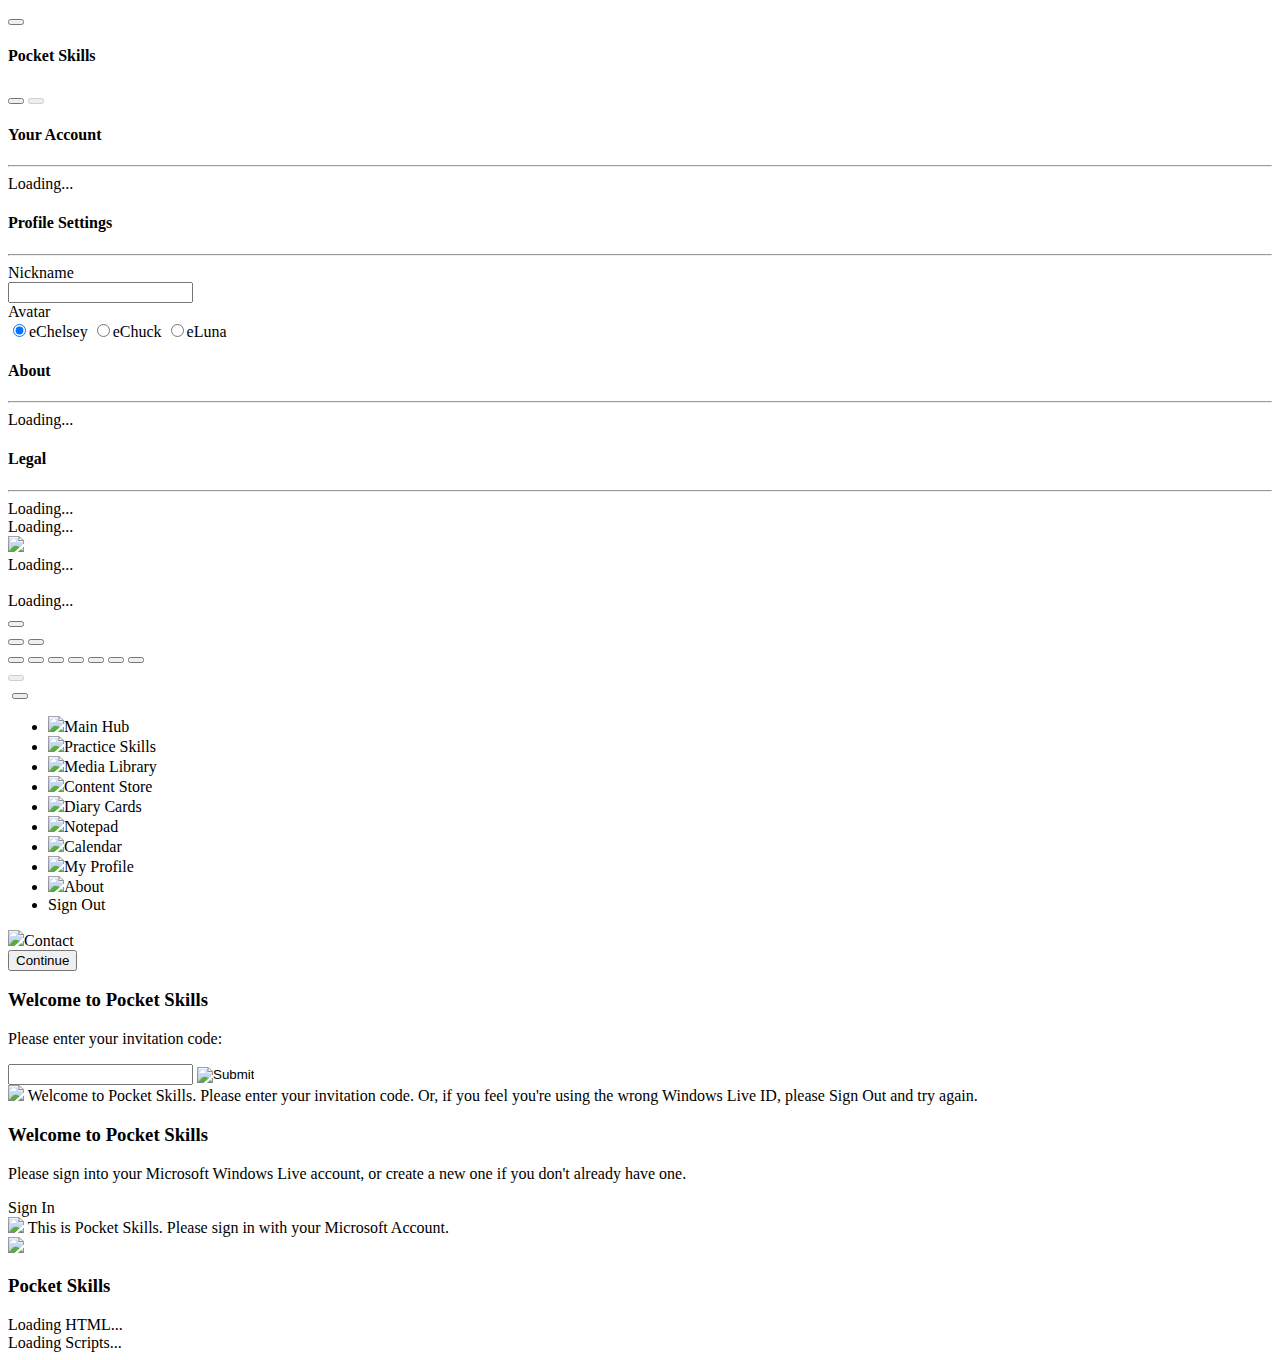
==== PocketSkills/index.html @ 1bda74bd "Update index.html" ====
﻿<!doctype html>
<html lang="en-us">
<head>
    <title>Jerry Pocket Skills</title>

    <meta charset="utf-8">
    <meta http-equiv="X-UA-Compatible" content="IE=edge,chrome=1">
    <meta name="MobileOptimized" content="device-width" />
    <meta name="HandheldFriendly" content="true" />
    <meta name="viewport" content="width=device-width, initial-scale=1, maximum-scale=1 user-scalable=no" />

    <meta name="theme-color" content="#333333">
    <meta name="msapplication-config" content="browserconfig.xml">
    <meta name="apple-mobile-web-app-capable" content="yes">
    <link rel="apple-touch-icon" href="apple-touch-icon.png">
    <link rel="apple-touch-icon" sizes="180x180" href="/styles/images/apple-touch-icon.png">
    <link rel="icon" type="image/png" sizes="32x32" href="/styles/images/favicon-32x32.png">
    <link rel="icon" type="image/png" sizes="16x16" href="/styles/images/favicon-16x16.png">
    <link rel="mask-icon" href="/styles/images/safari-pinned-tab.svg" color="#3fa9f5">
    <link rel="shortcut icon" href="favicon.ico">
    <link rel="manifest" href="manifest.json">

    <link rel="stylesheet" href="https://cdnjs.cloudflare.com/ajax/libs/normalize/8.0.0/normalize.min.css">
    <link rel="stylesheet" href="https://cdnjs.cloudflare.com/ajax/libs/jqueryui/1.12.1/jquery-ui.min.css">
    <link rel="stylesheet" href="/styles/main.css">
    <link rel="stylesheet" href="/styles/hub.css">
    <link rel="stylesheet" href="/styles/conversation.css">
    <link rel="stylesheet" href="/styles/agent.css">
    <link rel="stylesheet" href="/styles/diarycards.css">
    <link rel="stylesheet" href="/styles/notepad.css">
    <link rel="stylesheet" href="/styles/calendar.css">
    <link rel="stylesheet" href="/styles/skills.css">
    <link rel="stylesheet" href="/styles/library.css">
    <link rel="stylesheet" href="/styles/store.css">
    <!--<link rel="stylesheet" href="styles/debug.css">-->
</head>
<body id="main">
    <header id="mainHeader">
        <button id="mainButton"></button>
        <h4 id="mainTitle">Pocket Skills</h4>
        <button id="mainSparkles" data-screen="#Store">
            <div id="mainPoints"></div>
        </button>
        <button id="mainHamburger" disabled></button>
    </header>

    <div id="mainContent">
        <div id="Hub">
            <!-- Generated by hub.js -->
        </div>
        <div id="Account" class="autoload screen" name="My Profile">
            <h4>Your Account</h4>
            <hr />
            <div id="AccountAccountText">Loading...</div>
        </div>
        <div id="Profile" class="autoload screen" name="My Profile">
            <h4>Profile Settings</h4>
            <hr />
            <flex>
                <label for="username">Nickname</label>
                <div>
                    <input id="username" type="text" name="UserName" />
                </div>
            </flex>
            <flex>
                <label>Avatar</label>
                <div class="avatars">
                    <input id="eChelsey" type="radio" name="Avatar" value="eChelsey" checked /><label for="eChelsey">eChelsey</label>
                    <input id="eChuck" type="radio" name="Avatar" value="eChuck" /><label for="eChuck">eChuck</label>
                    <input id="eLuna" type="radio" name="Avatar" value="eLuna" /><label for="eLuna">eLuna</label>
                </div>
            </flex>
        </div>
        <div id="About" class="autoload screen" name="About">
            <h4>About</h4>
            <hr />
            <div id="AboutAboutText">Loading...</div>
            <h4>Legal</h4>
            <hr />
            <div id="AboutLegalText">Loading...</div>
        </div>
        <div id="Calendar" class="screen" name="Calendar">
            <!-- Contents filled in by calendar.js -->
        </div>
        <div id="Notepad" class="screen" name="Your Notes">
            <!-- Contents filled in by notepad.js -->
        </div>
        <div id="DiaryCards" class="screen" name="Diary Cards">
            <!-- Contents filled in by diarycards.js -->
        </div>
        <div id="Skills" class="screen" name="Practice Skills">
            <!-- Contents filled in by skills.js -->
        </div>
        <div id="Library" class="screen" name="Media Library">
            <!-- Contents filled in by library.js -->
        </div>
        <div id="Store" class="screen" name="Content Store">
            <!-- Contents filled in by store.js -->
        </div>
        <div id="Favorites" class="screen" name="Favorites">
            <!-- Contents filled in by favorites.js -->
        </div>
        <div id="Contact" class="contact screen" name="Contact">
            <div>
                <div class="contact-top">
                    <div id="ContactHeader">
                        Loading...
                    </div>
                </div>
                <div class="contact-middle">
                    <a id="ContactPhoneNumberLink" href="tel:">
                        <img src="Icons/Call_Icon.png" width="70" />
                    </a>
                    <div id="ContactPhoneNumber">
                        Loading...
                    </div>
                </div>
                <div class="contact-bottom">
                    <img width="70" id="ContactImage" />
                    <div id="ContactFooter">
                        Loading...
                    </div>
                </div>
            </div>
        </div>
    </div>

    <footer id="mainFooter">
        <button id="mainAgent"></button>
        <div id="mainNav">
            <button id="navBack"></button>
            <button id="navLeft"></button>
            <label id="navLabel"></label>
            <div id="navDots">
                <span class="submitted navDot"></span>
                <span class="active navDot"></span>
                <span class="navDot"></span>
            </div>
            <button id="navRight"></button>
            <button id="navForward"></button>
            <button id="navSave"></button>
            <button id="navDelete"></button>
            <button id="navSparkles"></button>
            <button id="navDone"></button>
            <button id="navNew"></button>
        </div>
        <button id="navDiaryCard" data-screen="#DiaryCards" disabled></button>
    </footer>

    <div id="mainMenu">
        <div id="mainMenuContent">
            <div id="mainMenuHeader">
                <div>
                    <span data-screen="#Account" class="mainMenuItem">
                        <img id="mainSignedInPic" />
                        <span id="mainSignedInName"></span>
                    </span>
                    <button id="mainHamburgerClose"></button>
                </div>
            </div>
            <ul id="mainMenuItems">
                <li data-screen="#"><span class="mainMenuItem"><img src="Icons/icon-menu-main-hub.png" />Main Hub</span></li>
                <!--<li data-screen="#Favorites"><span class="mainMenuItem"><img src="Icons/icon-menu-bookmarks.png" />Favorites</span></li>-->
                <li data-screen="#Skills"><span class="mainMenuItem"><img src="Icons/icon-menu-practice.png" />Practice Skills</span></li>
                <li data-screen="#Library"><span class="mainMenuItem"><img src="Icons/icon-menu-video.png" />Media Library</span></li>
                <li data-screen="#Store"><span class="mainMenuItem"><img src="Icons/icon-menu-store.png" />Content Store</span></li>
                <li data-screen="#DiaryCards"><span class="mainMenuItem"><img src="Icons/icon-menu-diarycard.png" />Diary Cards</span></li>
                <li data-screen="#Notepad"><span class="mainMenuItem"><img src="Icons/icon-menu-notepad.png" />Notepad</span></li>
                <li data-screen="#Calendar"><span class="mainMenuItem"><img src="Icons/icon-menu-calendar.png" />Calendar</span></li>
                <li data-screen="#Profile"><span class="mainMenuItem"><img src="Icons/icon-menu-my-profile.png" />My Profile</span></li>
                <li data-screen="#About"><span class="mainMenuItem"><img src="Icons/icon-menu-about.png" />About</span></li>
                <li id="windowsLiveSignOut"><span class="mainMenuItem"><img />Sign Out</span></li>
            </ul>
            <div id="mainMenuFooter">
                <div data-screen="#Contact"><span class="mainMenuItem"><img src="Icons/icon-menu-contact.png" />Contact</span></div>
            </div>
        </div>
    </div>

    <div id="mainOverlay">
        <div id="mainOverlayBackground"></div>
    </div>

    <div id="mainFirstRun" class="firstRun">
        <div id="mainFirstRunContent" class="firstRunContent">
            <div id="mainFirstRunLogo" class="firstRunLogo"></div>
            <div id="mainFirstRunText" class="firstRunText"></div>
        </div>
        <div id="mainFirstRunAccept"></div>
        <button id="mainFirstRunContinue" class="firstRunContinue">
            Continue
        </button>
    </div>

    <div id="mainInvitationBlocker" class="splashScreen">
        <div>
            <h3>Welcome to Pocket Skills</h3>
            <section id="mainInvitationError"></section>
            <section>
                <p>
                    Please enter your invitation code:
                </p>
                <form id="mainInvitationForm" action="#">
                    <input id="mainInvitationCode" type="text" maxlength="6" />
                    <input type="image" src="/Icons/RightArrow_Icon.png" />
                </form>
            </section>
            <section id="mainInvitationStatus"></section>
        </div>
        <div>
            <img src="/Icons/PocketSkills_Logo.png" />
            Welcome to Pocket Skills<span id="mainInvitationWelcomeName"></span>.  Please enter your invitation code.  Or, if you feel you're using the wrong Windows Live ID, please <span id="invitationSignOut">Sign Out</span> and try again.
        </div>
        <div class="copyright">
        </div>
    </div>

    <div id="mainLoginBlocker" class="splashScreen">
        <div>
            <h3>Welcome to Pocket Skills</h3>
            <section id="mainLoginError"></section>
            <section>
                <p>
                    Please sign into your Microsoft Windows Live account, or create a new one if you don't already have one.
                </p>
                <div id="windowsLiveSignIn" onclick="location.href = 'https://login.live.com/oauth20_authorize.srf?client_id=57d2f757-526c-45cb-b21f-29247ce3dfed&display=page&locale=en&redirect_uri=https://' + location.host + '/wlcallback.html&response_type=token&scope=wl.signin&state=redirect_type=auth&display=page&response_method=url&secure_cookie=false';">Sign In</div>
            </section>
            <section id="mainLoginStatus"></section>
        </div>
        <div>
            <img src="/Icons/PocketSkills_Logo.png" />
            This is Pocket Skills.  Please <span id="testSignIn" onclick="location.href='https://login.live.com/oauth20_authorize.srf?client_id=57d2f757-526c-45cb-b21f-29247ce3dfed&display=page&locale=en&redirect_uri=https://' + location.host + '/wlcallback.html&response_type=token&scope=wl.signin&state=redirect_type=auth&display=page&response_method=url&secure_cookie=false';">sign in</span> with your Microsoft Account.
        </div>
        <div class="copyright">
        </div>
    </div>

    <div id="mainLoadingScreen">
        <div>
            <img src="Styles/Images/loader.gif" width="100" />
            <h3>Pocket Skills</h3>
        </div>
        <div class="bottom">
            <!-- to contain content at bottom of screen -->
            <div>
                <!-- to center content -->
                <div id="mainLoadingStatus">
                    <div>Loading HTML...</div>
                </div>
            </div>
        </div>
    </div>

    <script>
        document.getElementById('mainLoadingStatus').innerHTML += '<div>Loading Scripts...</div>';
    </script>

    <script src="https://js.live.net/v5.0/wl.js"></script>
    <script src="https://cdnjs.cloudflare.com/ajax/libs/jquery/3.3.1/jquery.min.js"></script>
    <script src="https://cdnjs.cloudflare.com/ajax/libs/jqueryui/1.12.1/jquery-ui.min.js"></script>
    <script src="scripts/plugins.js"></script>
    <script src="scripts/azure.js"></script>
    <script src="scripts/storage.js"></script>
    <script src="scripts/hub.js"></script>
    <script src="scripts/conversation.js"></script>
    <script src="scripts/agent.js"></script>
    <script src="scripts/diarycards.js"></script>
    <script src="scripts/notepad.js"></script>
    <script src="scripts/calendar.js"></script>
    <script src="scripts/skills.js"></script>
    <script src="scripts/library.js"></script>
    <script src="scripts/store.js"></script>
    <script src="scripts/main.js"></script>
</body>
</html>
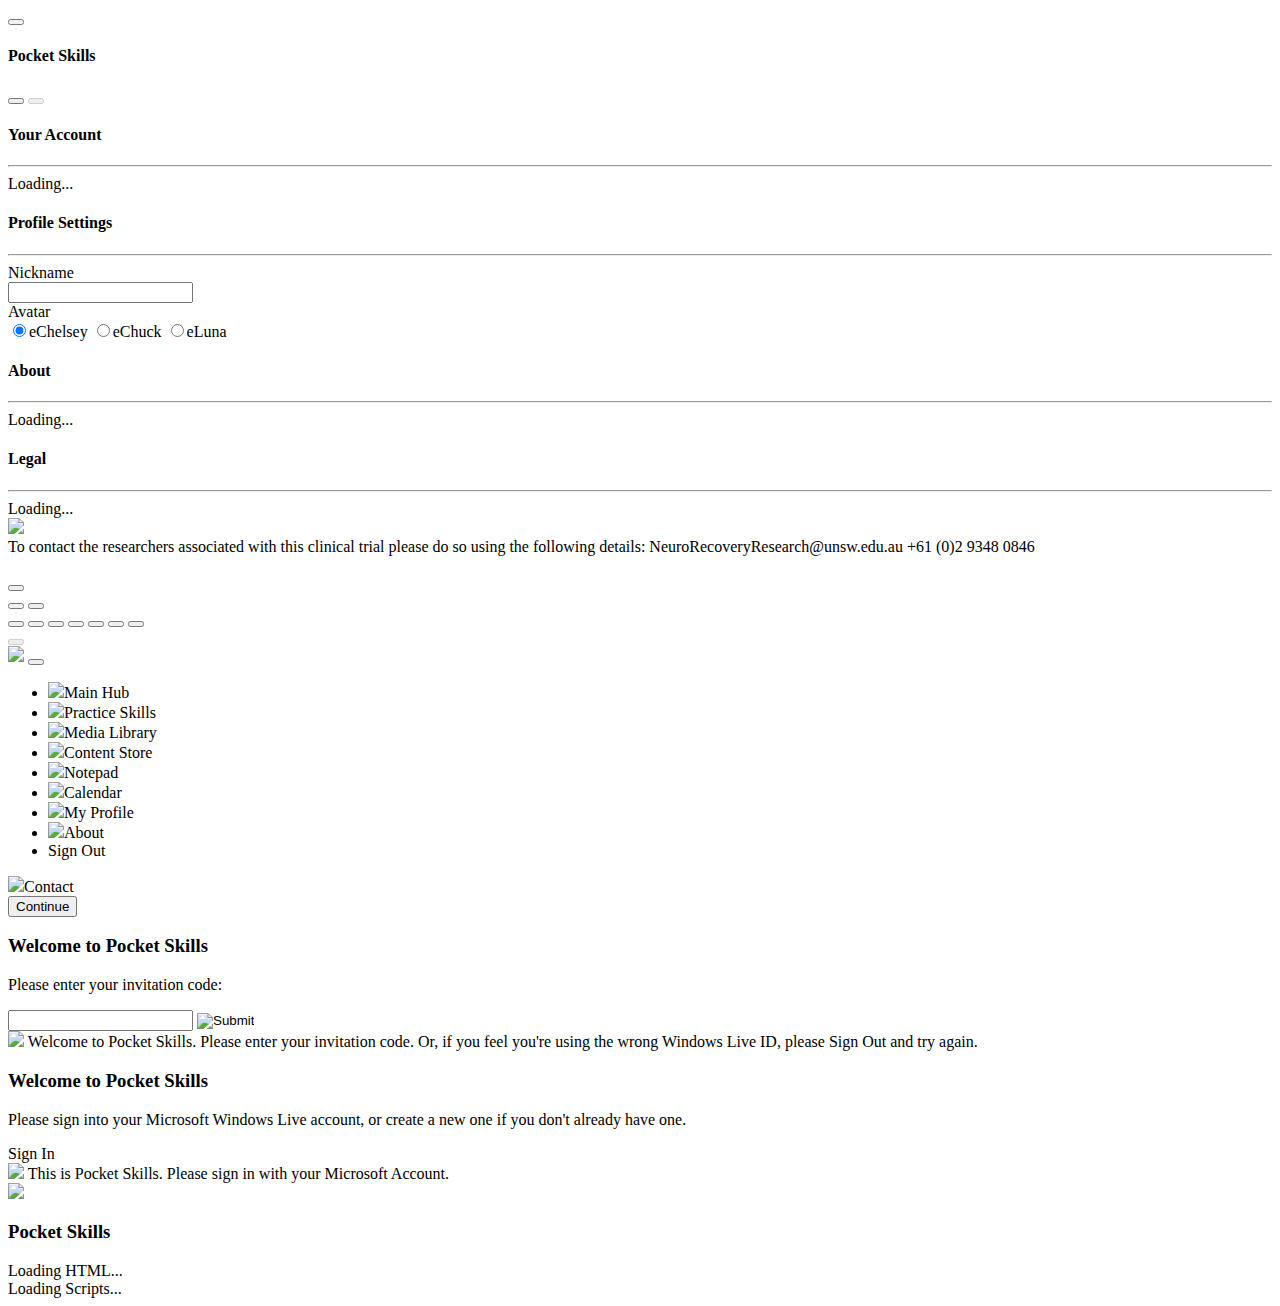
==== commit 93ececb0: "Update index.html" ====
--- a/PocketSkills/index.html
+++ b/PocketSkills/index.html
@@ -1,7 +1,7 @@
-﻿<!doctype html>
+<!doctype html>
 <html lang="en-us">
 <head>
-    <title>Jerry Pocket Skills</title>
+    <title>iDBT Pain</title>
 
     <meta charset="utf-8">
     <meta http-equiv="X-UA-Compatible" content="IE=edge,chrome=1">
@@ -104,7 +104,6 @@
             <div>
                 <div class="contact-top">
                     <div id="ContactHeader">
-                        Loading...
                     </div>
                 </div>
                 <div class="contact-middle">
@@ -112,13 +111,14 @@
                         <img src="Icons/Call_Icon.png" width="70" />
                     </a>
                     <div id="ContactPhoneNumber">
-                        Loading...
+                        To contact the researchers associated with this clinical trial please do so using the following details:
+                        NeuroRecoveryResearch@unsw.edu.au
+                        +61 (0)2 9348 0846
                     </div>
                 </div>
                 <div class="contact-bottom">
                     <img width="70" id="ContactImage" />
                     <div id="ContactFooter">
-                        Loading...
                     </div>
                 </div>
             </div>
@@ -152,7 +152,8 @@
             <div id="mainMenuHeader">
                 <div>
                     <span data-screen="#Account" class="mainMenuItem">
-                        <img id="mainSignedInPic" />
+                        <!--<img id="mainSignedInPic" />-->
+                        <img src="Icons/icon-menu-my-profile.png" />
                         <span id="mainSignedInName"></span>
                     </span>
                     <button id="mainHamburgerClose"></button>
@@ -164,7 +165,7 @@
                 <li data-screen="#Skills"><span class="mainMenuItem"><img src="Icons/icon-menu-practice.png" />Practice Skills</span></li>
                 <li data-screen="#Library"><span class="mainMenuItem"><img src="Icons/icon-menu-video.png" />Media Library</span></li>
                 <li data-screen="#Store"><span class="mainMenuItem"><img src="Icons/icon-menu-store.png" />Content Store</span></li>
-                <li data-screen="#DiaryCards"><span class="mainMenuItem"><img src="Icons/icon-menu-diarycard.png" />Diary Cards</span></li>
+                <!--<li data-screen="#DiaryCards"><span class="mainMenuItem"><img src="Icons/icon-menu-diarycard.png" />Diary Cards</span></li>-->
                 <li data-screen="#Notepad"><span class="mainMenuItem"><img src="Icons/icon-menu-notepad.png" />Notepad</span></li>
                 <li data-screen="#Calendar"><span class="mainMenuItem"><img src="Icons/icon-menu-calendar.png" />Calendar</span></li>
                 <li data-screen="#Profile"><span class="mainMenuItem"><img src="Icons/icon-menu-my-profile.png" />My Profile</span></li>
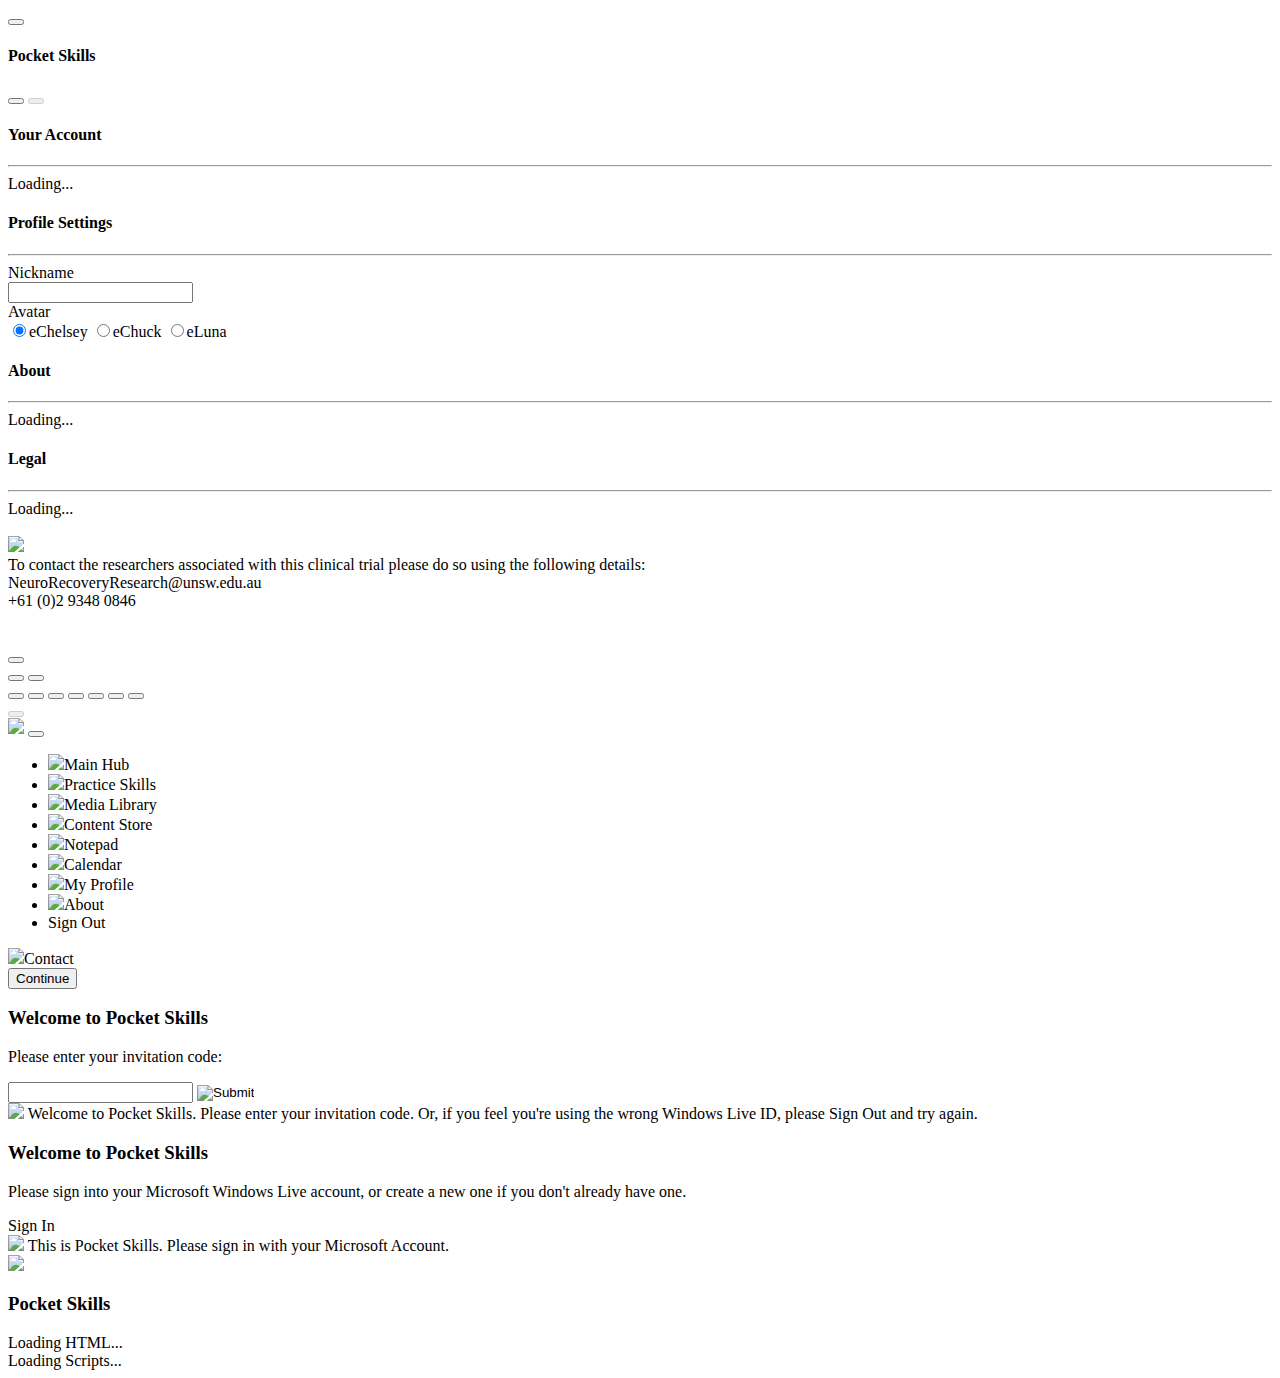
==== commit e7591d44: "Update index.html" ====
--- a/PocketSkills/index.html
+++ b/PocketSkills/index.html
@@ -104,6 +104,7 @@
             <div>
                 <div class="contact-top">
                     <div id="ContactHeader">
+                        <br>
                     </div>
                 </div>
                 <div class="contact-middle">
@@ -111,14 +112,15 @@
                         <img src="Icons/Call_Icon.png" width="70" />
                     </a>
                     <div id="ContactPhoneNumber">
-                        To contact the researchers associated with this clinical trial please do so using the following details:
-                        NeuroRecoveryResearch@unsw.edu.au
+                        To contact the researchers associated with this clinical trial please do so using the following details: <br>
+                        NeuroRecoveryResearch@unsw.edu.au <br>
                         +61 (0)2 9348 0846
                     </div>
                 </div>
                 <div class="contact-bottom">
                     <img width="70" id="ContactImage" />
                     <div id="ContactFooter">
+                        <br>
                     </div>
                 </div>
             </div>
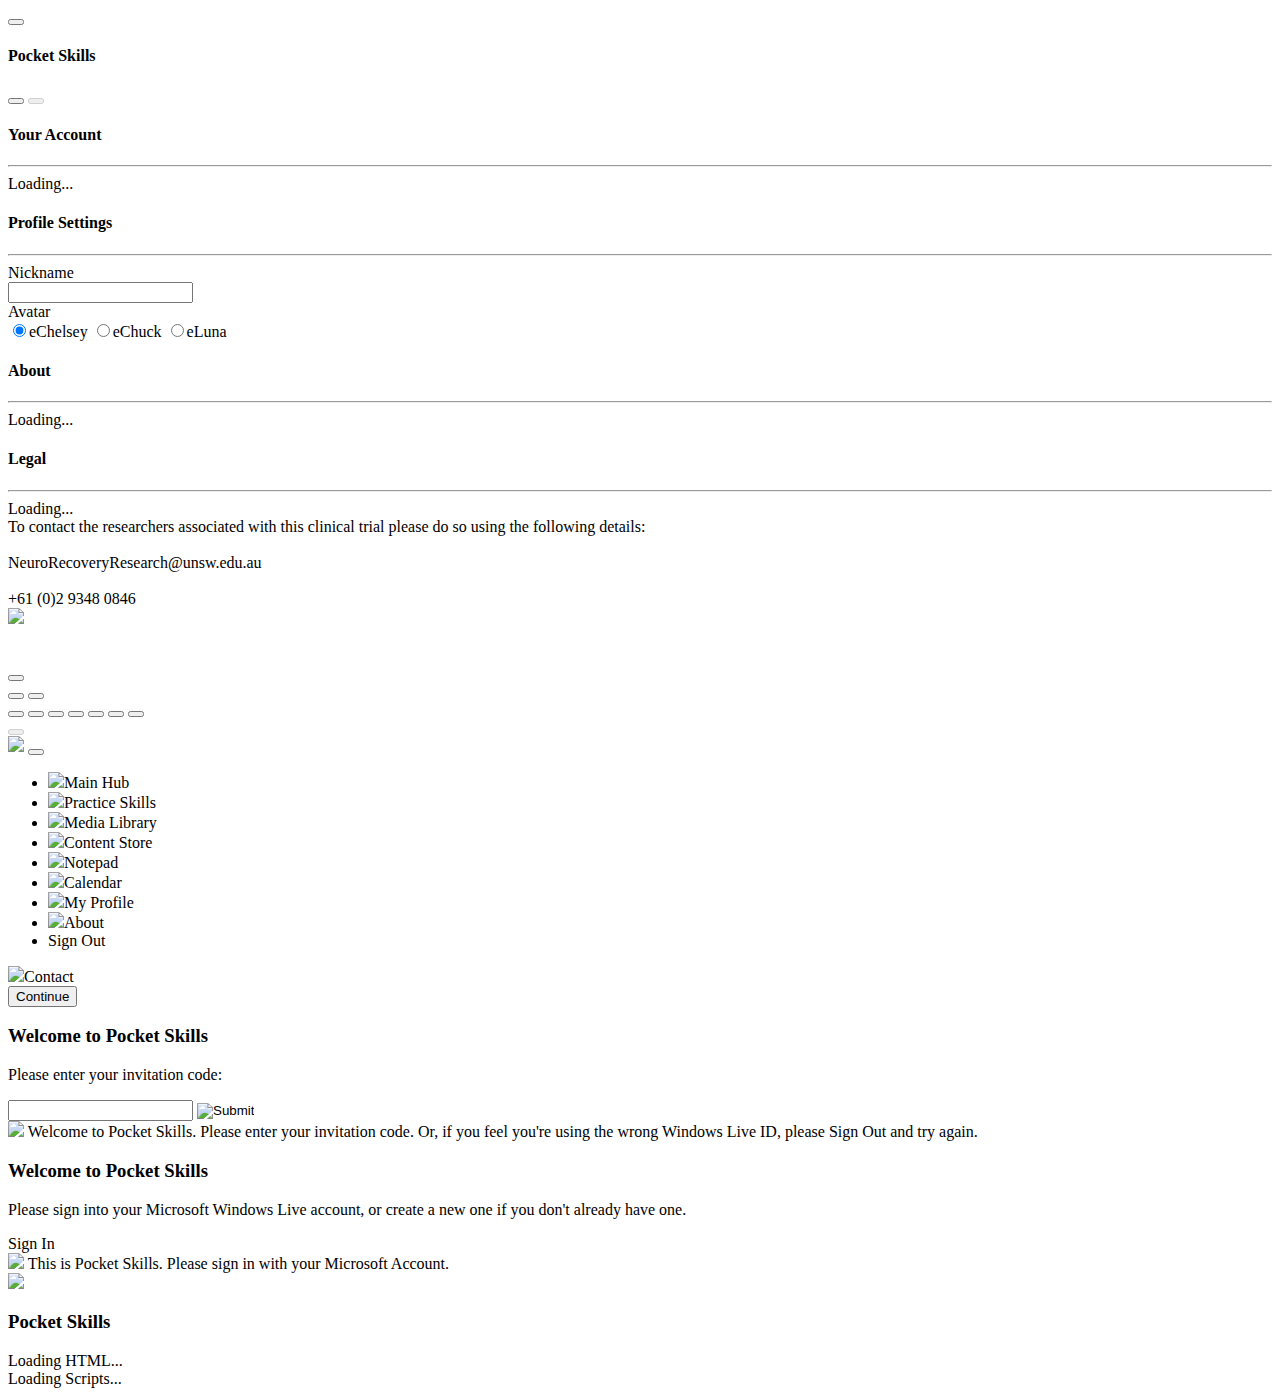
==== commit ce6482bb: "Update index.html" ====
--- a/PocketSkills/index.html
+++ b/PocketSkills/index.html
@@ -103,24 +103,27 @@
         <div id="Contact" class="contact screen" name="Contact">
             <div>
                 <div class="contact-top">
-                    <div id="ContactHeader">
-                        <br>
+                    <!--<div id="ContactHeader">
+                    </div>-->
+                    <div id="ContactPhoneNumber">
+                        
+                        To contact the researchers associated with this clinical trial please do so using the following details: <br /> <br />
+                        NeuroRecoveryResearch@unsw.edu.au <br /> <br />
+                        +61 (0)2 9348 0846 <br />
+
                     </div>
                 </div>
                 <div class="contact-middle">
                     <a id="ContactPhoneNumberLink" href="tel:">
                         <img src="Icons/Call_Icon.png" width="70" />
                     </a>
-                    <div id="ContactPhoneNumber">
-                        To contact the researchers associated with this clinical trial please do so using the following details: <br>
-                        NeuroRecoveryResearch@unsw.edu.au <br>
-                        +61 (0)2 9348 0846
+                    <div>
+                        <br>
                     </div>
                 </div>
                 <div class="contact-bottom">
                     <img width="70" id="ContactImage" />
                     <div id="ContactFooter">
-                        <br>
                     </div>
                 </div>
             </div>
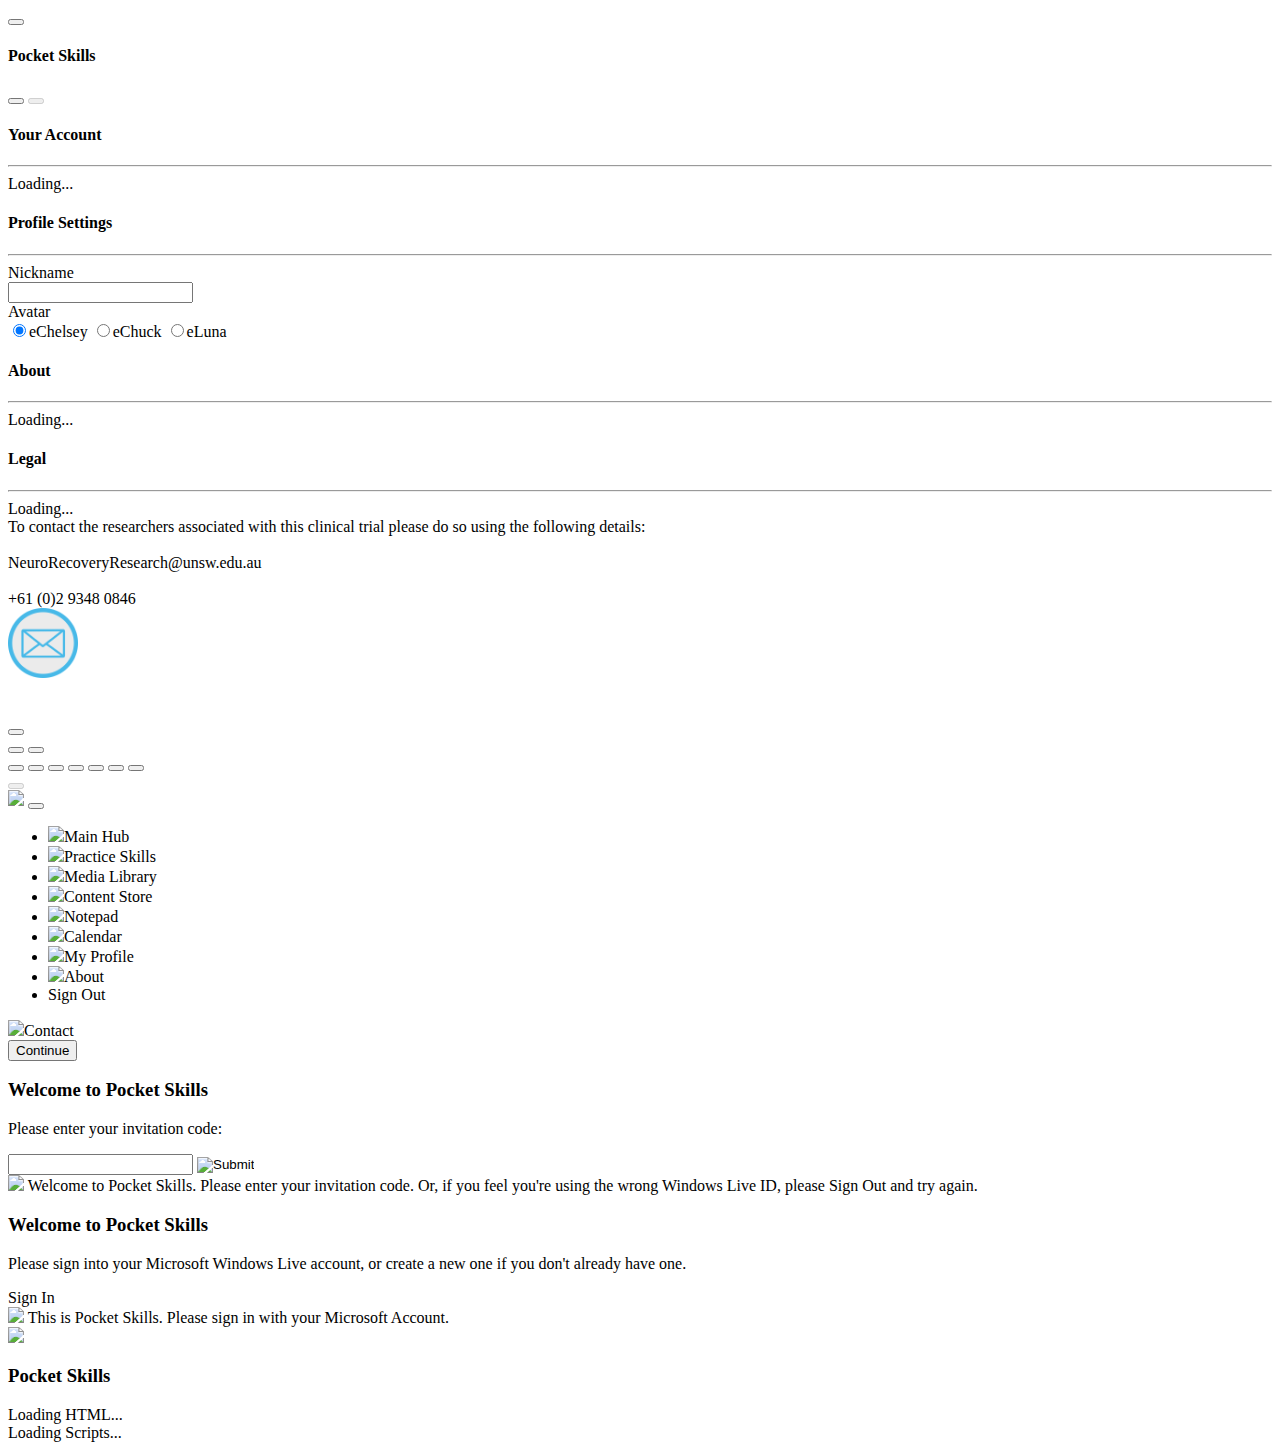
==== commit 4f6e0113: "Update index.html" ====
--- a/PocketSkills/index.html
+++ b/PocketSkills/index.html
@@ -106,16 +106,16 @@
                     <!--<div id="ContactHeader">
                     </div>-->
                     <div id="ContactPhoneNumber">
-                        
-                        To contact the researchers associated with this clinical trial please do so using the following details: <br /> <br />
-                        NeuroRecoveryResearch@unsw.edu.au <br /> <br />
-                        +61 (0)2 9348 0846 <br />
-
+                        <span>
+                            To contact the researchers associated with this clinical trial please do so using the following details: <br /> <br />
+                            NeuroRecoveryResearch@unsw.edu.au <br /> <br />
+                            +61 (0)2 9348 0846 <br />
+                        </span>
                     </div>
                 </div>
                 <div class="contact-middle">
                     <a id="ContactPhoneNumberLink" href="tel:">
-                        <img src="Icons/Call_Icon.png" width="70" />
+                        <img src="Icons/email_icon_2.png" width="70" />
                     </a>
                     <div>
                         <br>
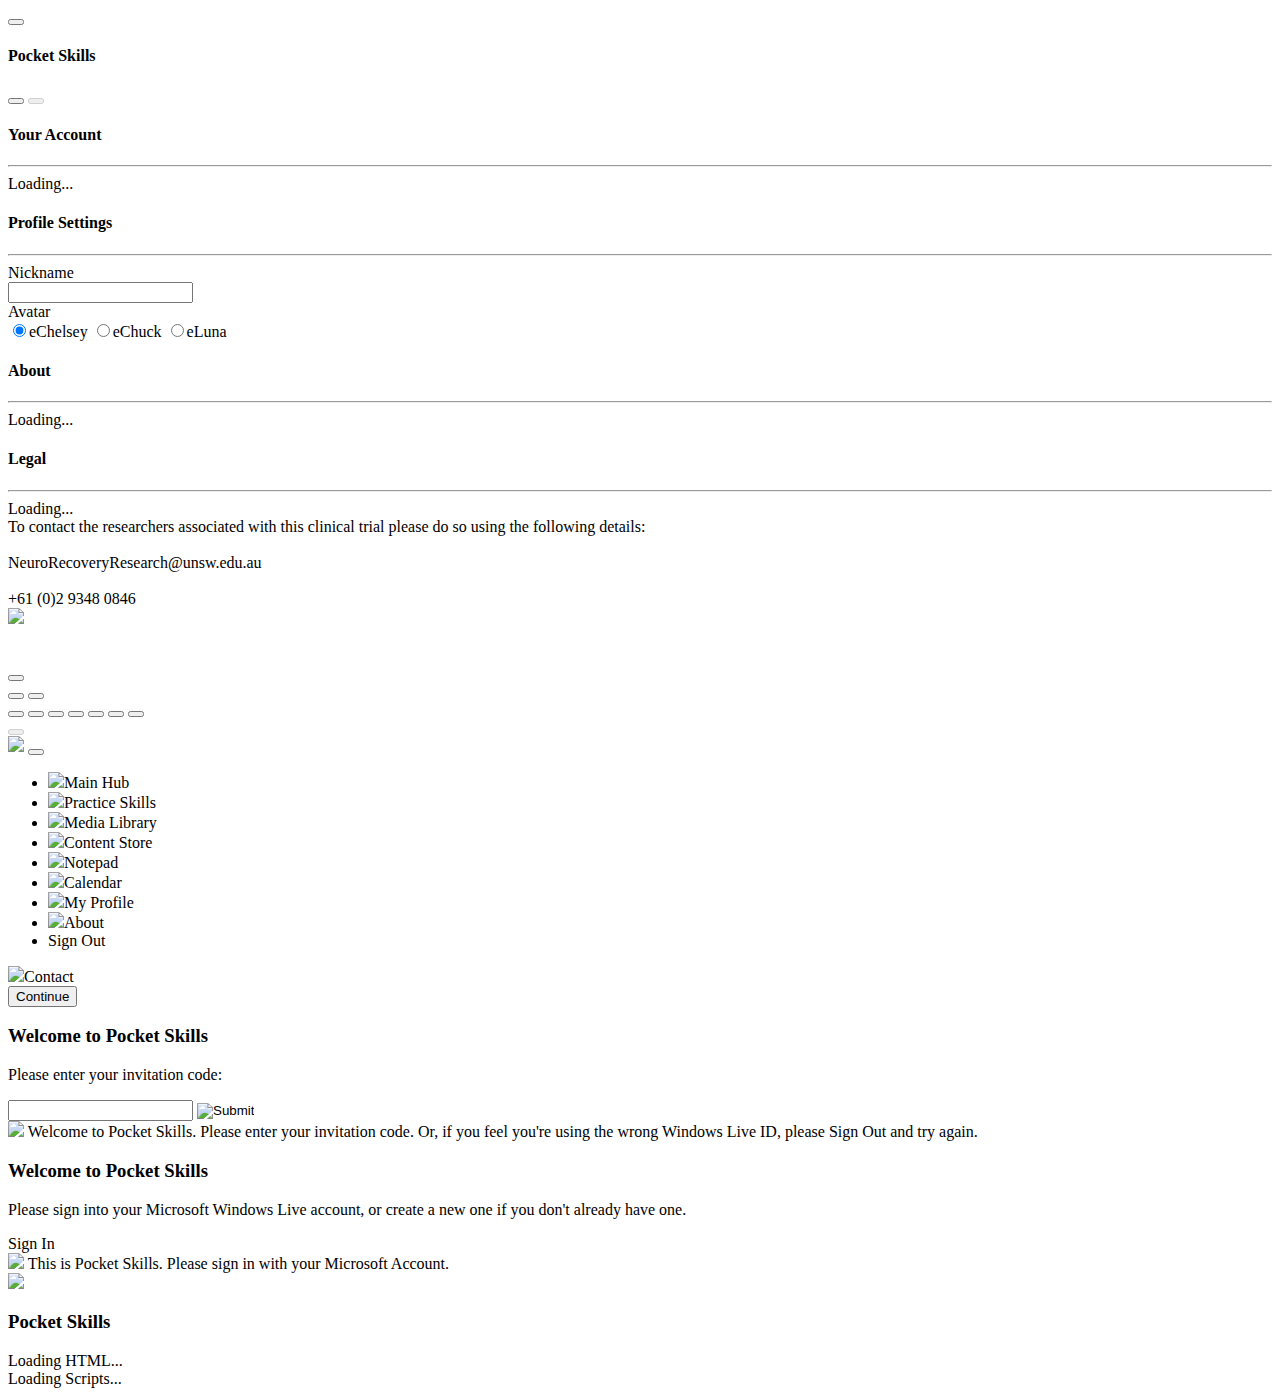
==== commit 2ab411c4: "Update index.html" ====
--- a/PocketSkills/index.html
+++ b/PocketSkills/index.html
@@ -115,7 +115,7 @@
                 </div>
                 <div class="contact-middle">
                     <a id="ContactPhoneNumberLink" href="tel:">
-                        <img src="Icons/email_icon_2.png" width="70" />
+                        <img src="/Icons/Email_Icon.png" width="70" />
                     </a>
                     <div>
                         <br>
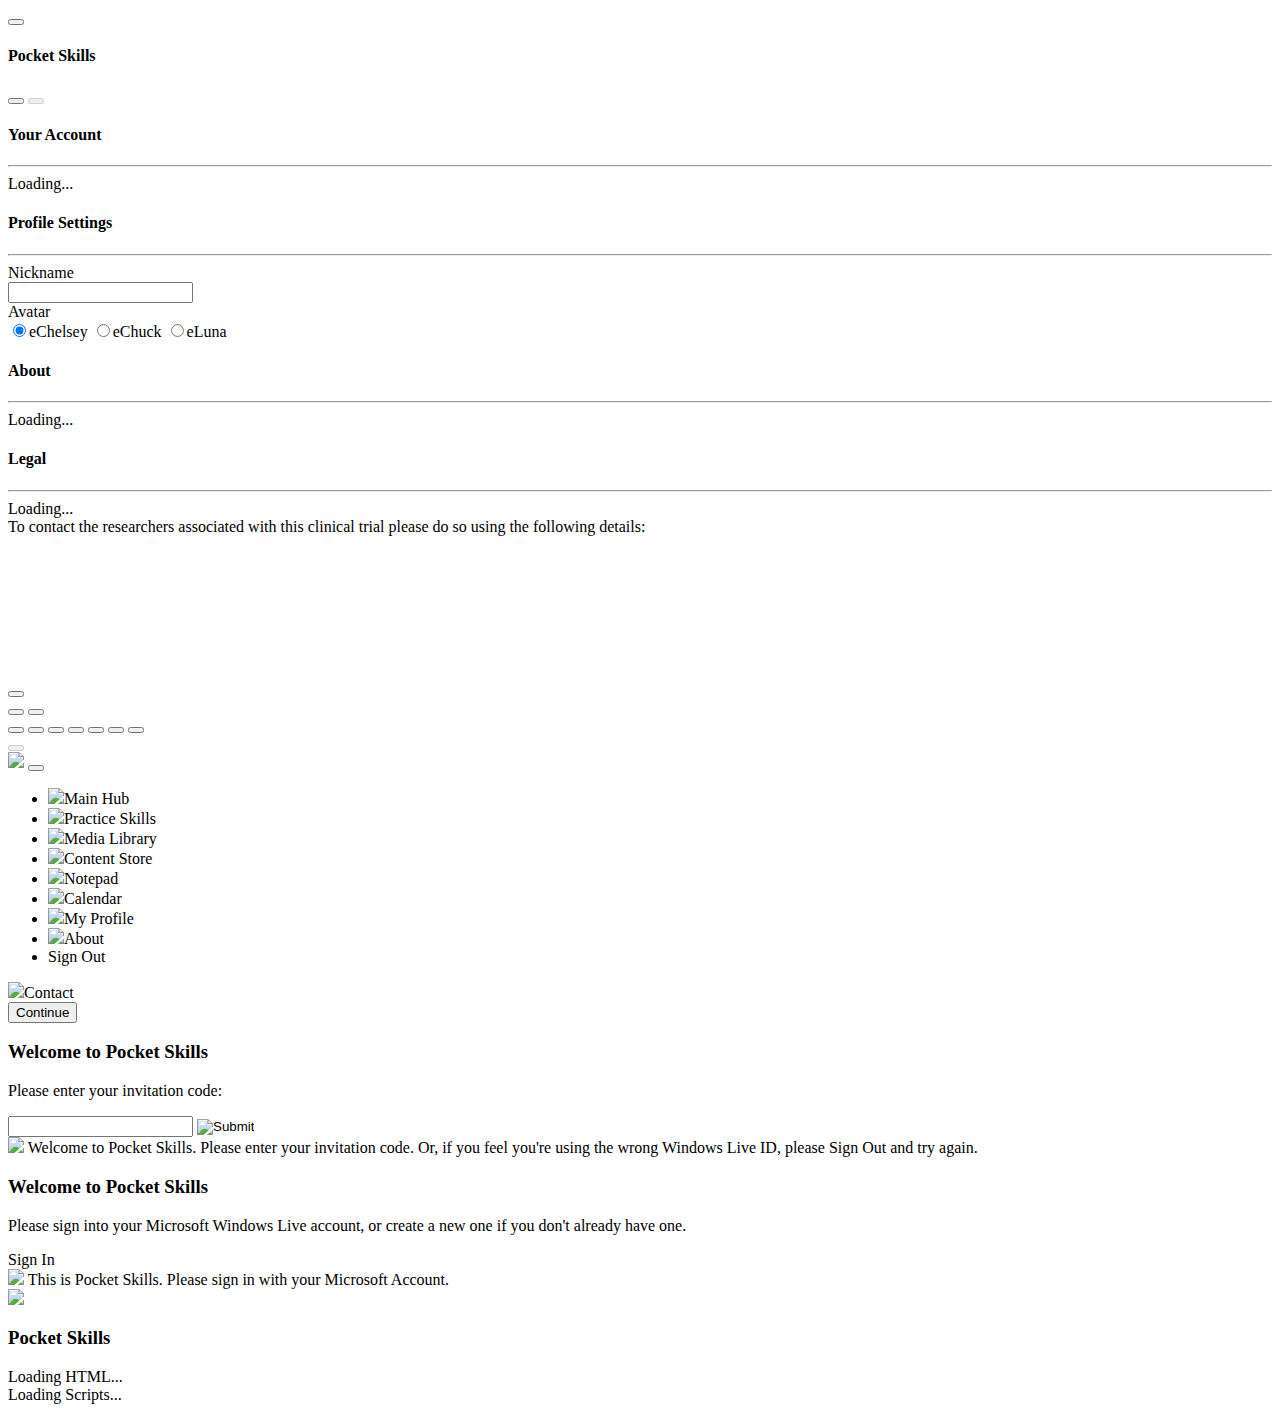
==== commit 401b3269: "Update index.html" ====
--- a/PocketSkills/index.html
+++ b/PocketSkills/index.html
@@ -108,15 +108,13 @@
                     <div id="ContactPhoneNumber">
                         <span>
                             To contact the researchers associated with this clinical trial please do so using the following details: <br /> <br />
-                            NeuroRecoveryResearch@unsw.edu.au <br /> <br />
-                            +61 (0)2 9348 0846 <br />
+                            <a href = "https://www.neurorecoveryresearch.com/contact" target="_blank" rel="noopener noreferrer" style="color: white"> Contact us via our website </a> <br /> <br />
+                            <a href = "mailto:NeuroRecoveryResearch@unsw.edu.au" style="color: white"> Contact us by Email at NeuroRecoveryResearch@unsw.edu.au </a> <br /> <br />
+                            <a href = "tel:+61293480846" style="color: white"> Contact us by Phone: +61 (0)2 9348 0846 </a> <br />
                         </span>
                     </div>
                 </div>
                 <div class="contact-middle">
-                    <a id="ContactPhoneNumberLink" href="tel:">
-                        <img src="/Icons/Email_Icon.png" width="70" />
-                    </a>
                     <div>
                         <br>
                     </div>
